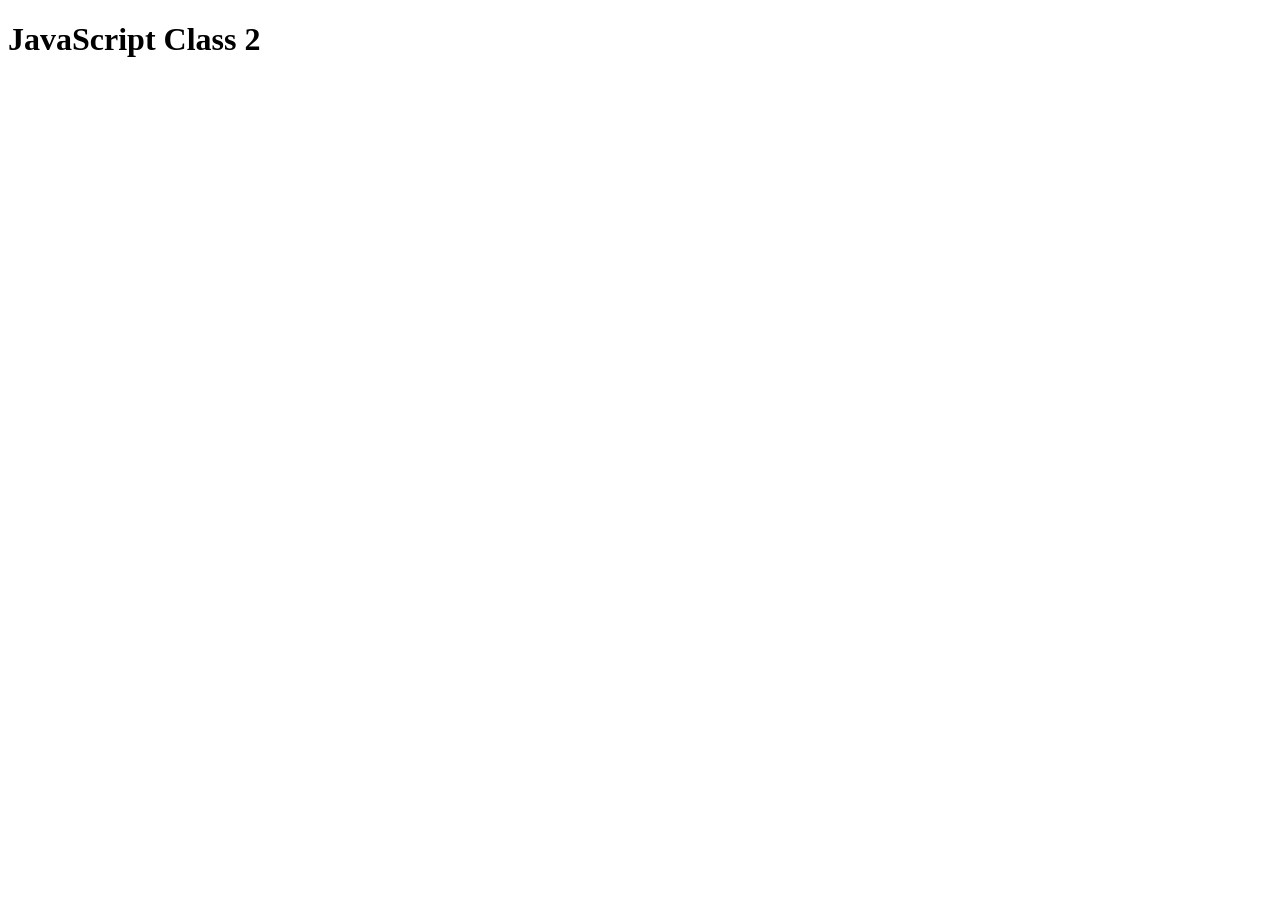
==== FSDI-103_Class 3 Assignment/index.html @ 1f709a93 "Assignment 3 V3" ====
<!DOCTYPE html>
<html lang="en">
<head>
    <meta charset="UTF-8">
    <meta http-equiv="X-UA-Compatible" content="IE=edge">
    <meta name="viewport" content="width=device-width, initial-scale=1.0">
    <link rel="stylesheet" href="mystyle1.css">
    <title>JavaScript</title>
</head>
<body>
    <h1>JavaScript Class 2</h1>
        <script src="script3.js"></script>  
</body>
</html>
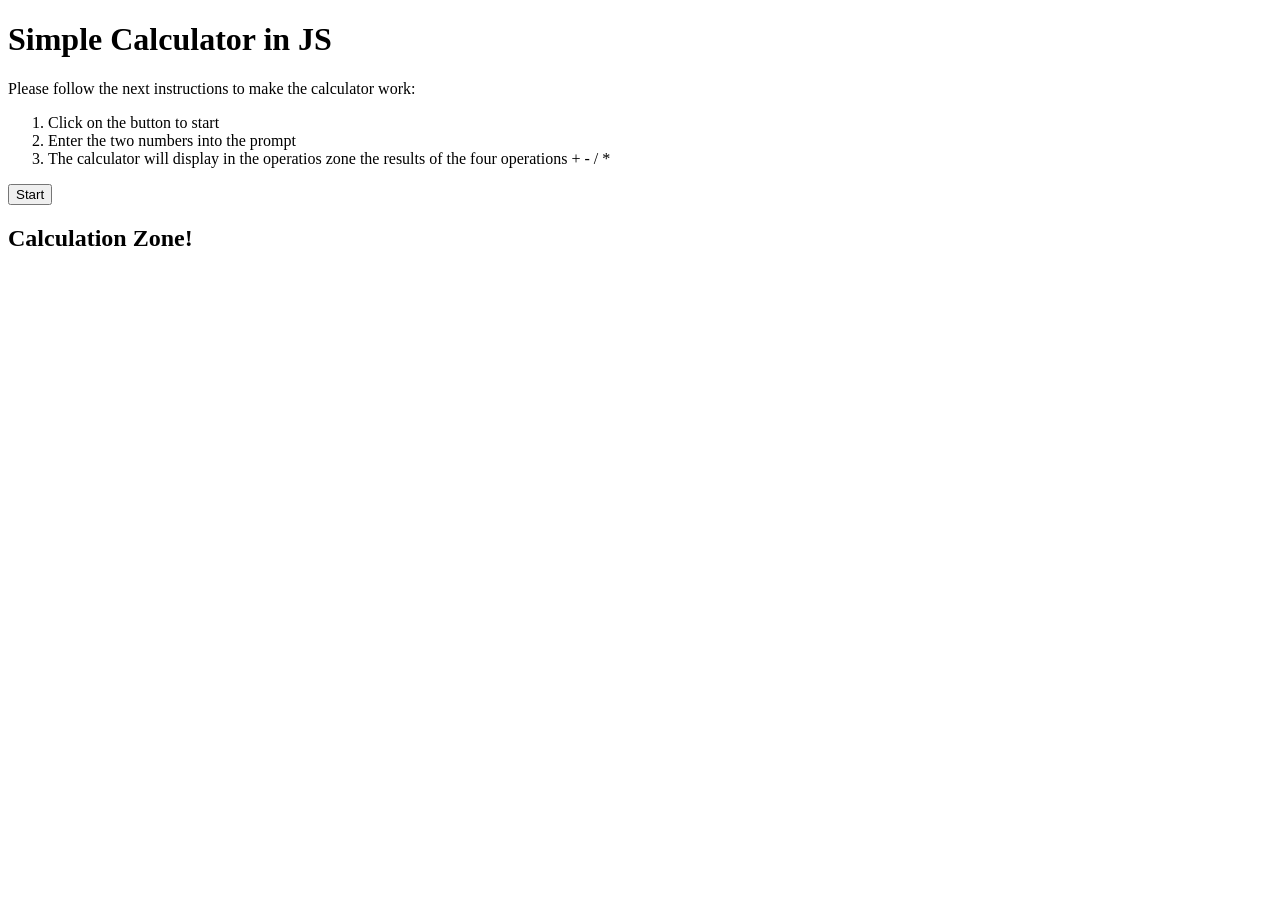
==== commit 022da7ba: "Class 3 V3 End of class 3 for FSDI 103" ====
--- a/FSDI-103_Class 3 Assignment/index.html
+++ b/FSDI-103_Class 3 Assignment/index.html
@@ -5,10 +5,37 @@
     <meta http-equiv="X-UA-Compatible" content="IE=edge">
     <meta name="viewport" content="width=device-width, initial-scale=1.0">
     <link rel="stylesheet" href="mystyle1.css">
-    <title>JavaScript</title>
+    <title>JavaScript Calculator</title>
 </head>
 <body>
-    <h1>JavaScript Class 2</h1>
-        <script src="script3.js"></script>  
+    <header><h1>Simple Calculator in JS</h1>
+    </header>
+    <main>
+        <p>Please follow the next instructions to make the calculator work:</p>
+        <ol>
+            <li>Click on the button to start</li>
+            <li>Enter the two numbers into the prompt</li>
+            <li>The calculator will display in the operatios zone the results of the four operations + - / * </li>
+        </ol>
+        <button onclick="calculator();">Start</button>
+        <h2>Calculation Zone!</h2>
+
+        <div id="calculationzone"></div>
+    </main>
+        <script src="calculator.js"></script>  
+
+
+
+
+
+
+
+
+
+
+
 </body>
+
+
+
 </html>
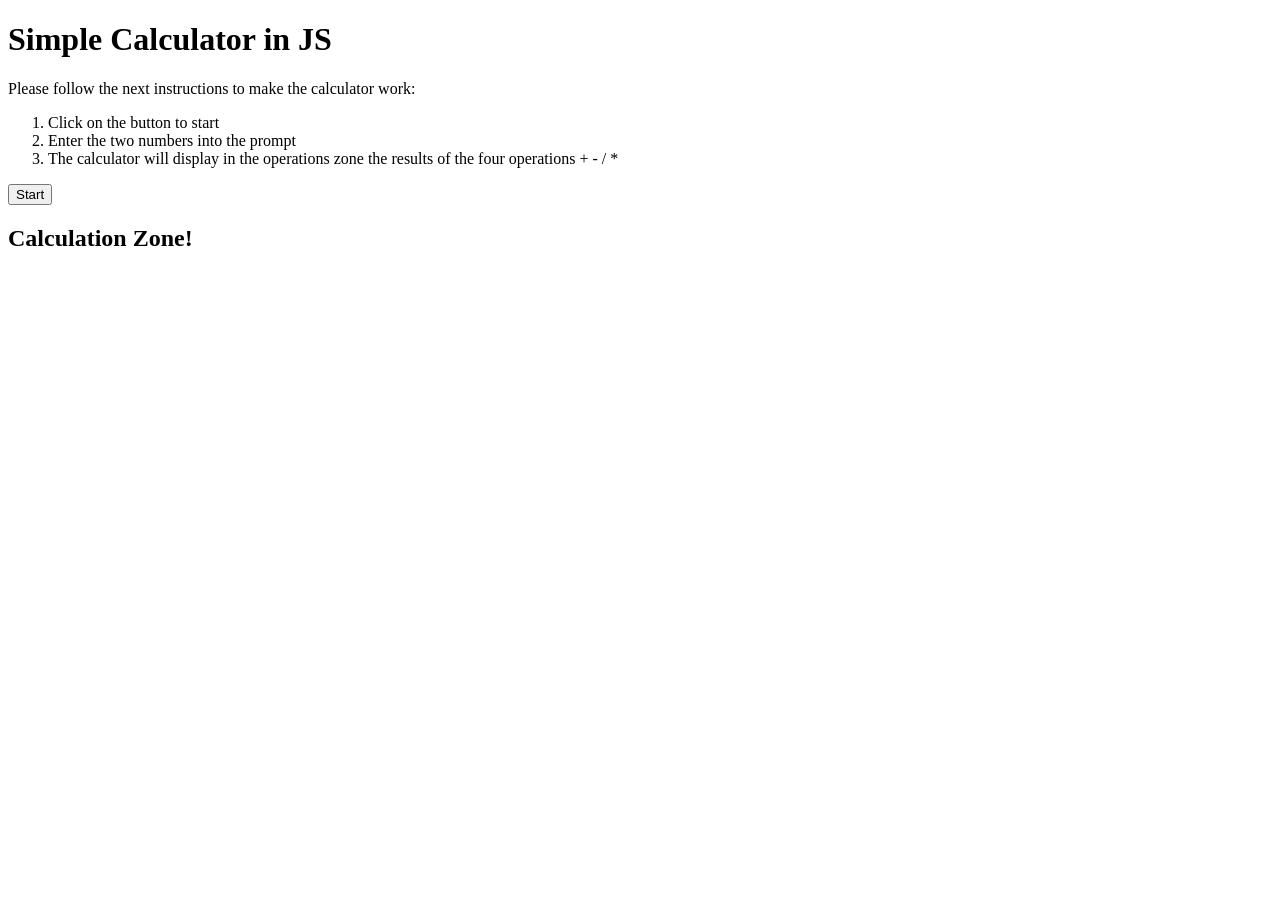
==== commit 32eaf4eb: "FSDI 103 - Class 4 Examples and competency report" ====
--- a/FSDI-103_Class 3 Assignment/index.html
+++ b/FSDI-103_Class 3 Assignment/index.html
@@ -15,7 +15,7 @@
         <ol>
             <li>Click on the button to start</li>
             <li>Enter the two numbers into the prompt</li>
-            <li>The calculator will display in the operatios zone the results of the four operations + - / * </li>
+            <li>The calculator will display in the operations zone the results of the four operations + - / * </li>
         </ol>
         <button onclick="calculator();">Start</button>
         <h2>Calculation Zone!</h2>
